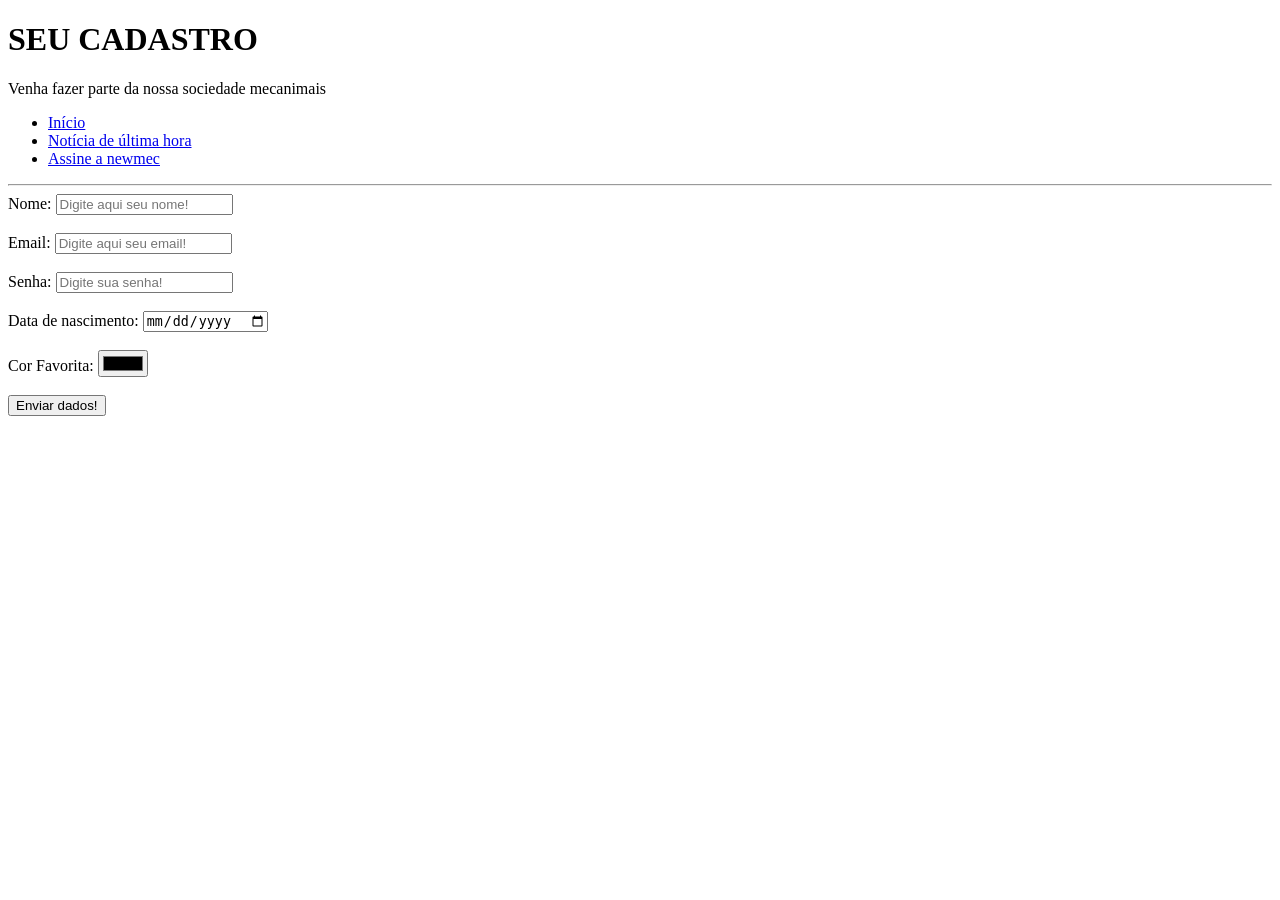
==== cadastro.html @ dd505e07 "Add files via upload" ====
<!DOCTYPE html>
<html lang="pt-br">

<head>
    <meta charset="UTF-8">
    <meta name="viewport" content="width=device-width, initial-scale=1.0">
    <title>Document</title>
</head>

<body>
<header>
        <h1>SEU CADASTRO</h1>
        <p>Venha fazer parte da nossa sociedade mecanimais</p>
    </header>
    <nav>
        <ul>
            <li><a href="index.html">Início</a></li>
            <li><a href="noticia.html">Notícia de última hora</a></li>
            <li><a href="cadastro.html">Assine a newmec</a></li>
        </ul>
    </nav>
    <hr>
<form onsubmit="alert('dados enviados')">
        <label>Nome:</label>
        <input type="text" required placeholder="Digite aqui seu nome!"
        maxlength="20">

        <br>
        <br>

        <label>Email:</label>
        <input type="email" required placeholder="Digite aqui seu email!"
        maxlength="30">

        <br>
        <br>

        <label>Senha:</label>
        <input type="password" required placeholder="Digite sua senha!"
        maxlength="10">
        <br>
        <br>

        <label>Data de nascimento:</label>
        <input type="date" required>

        <br>
        <br>

        <label>Cor Favorita:</label>
        <input type="color" required>

        <br>
        <br>

        <button type="submit"> 
            Enviar dados!
        </button>
    </form>
</body>

</html>
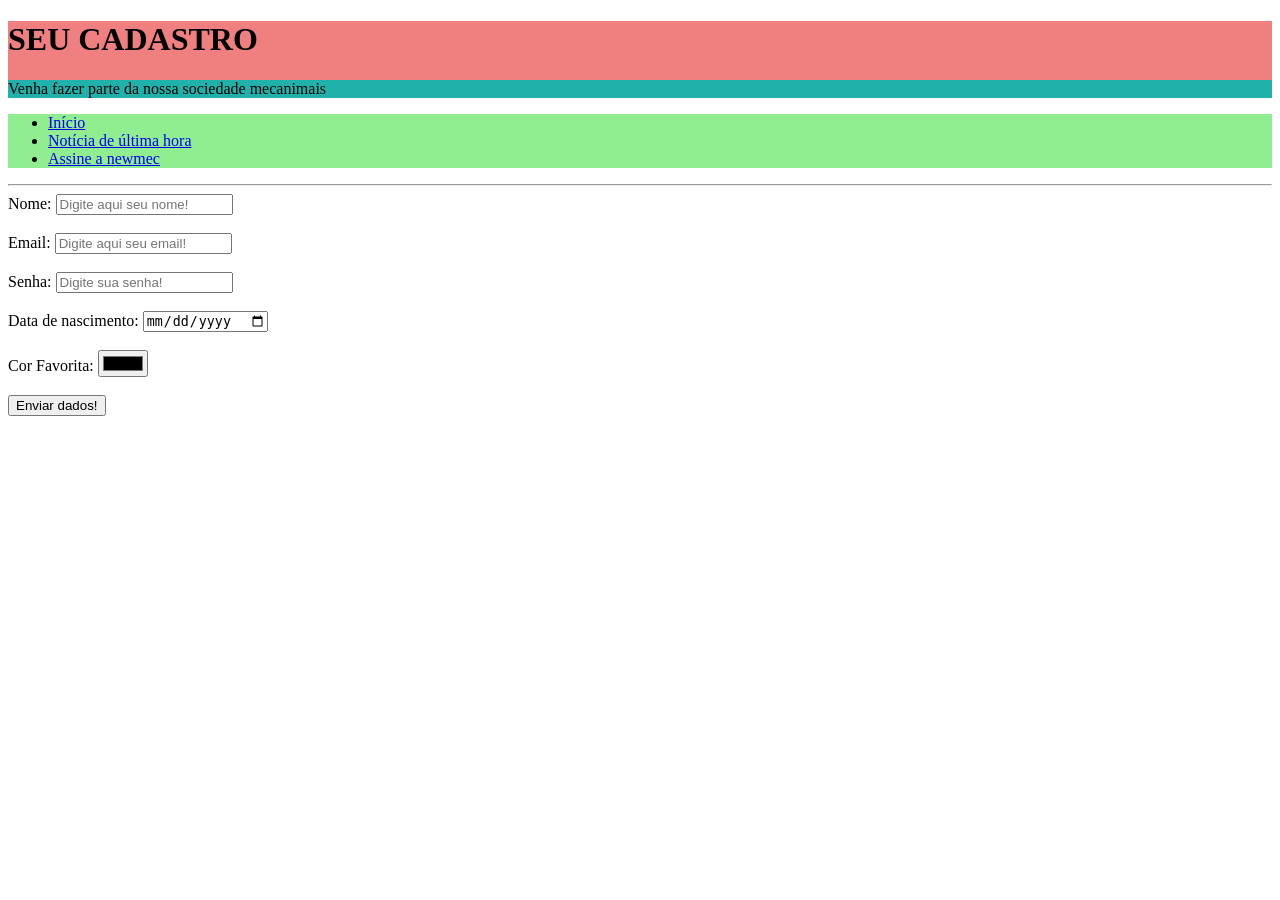
==== commit 2e4d2ace: "Add files via upload" ====
--- a/cadastro.html
+++ b/cadastro.html
@@ -5,6 +5,7 @@
     <meta charset="UTF-8">
     <meta name="viewport" content="width=device-width, initial-scale=1.0">
     <title>Document</title>
+    <link rel="stylesheet" href="cor.css">
 </head>
 
 <body>
--- a/cor.css
+++ b/cor.css
@@ -0,0 +1,27 @@
+header {
+    background-color: lightcoral;
+}
+nav{
+    background-color: lightgreen;
+}
+aside{
+    background-color: lightpink;
+}
+main{
+    background-color: lightblue;
+}
+article{
+    background-color: lightskyblue;
+}
+figure{
+    background-color: lightgoldenrodyellow;
+}
+p{
+    background-color: lightseagreen;
+}
+section{
+    background-color: #6868dd;
+}
+footer{
+    background-color: #a43ecc;
+}
